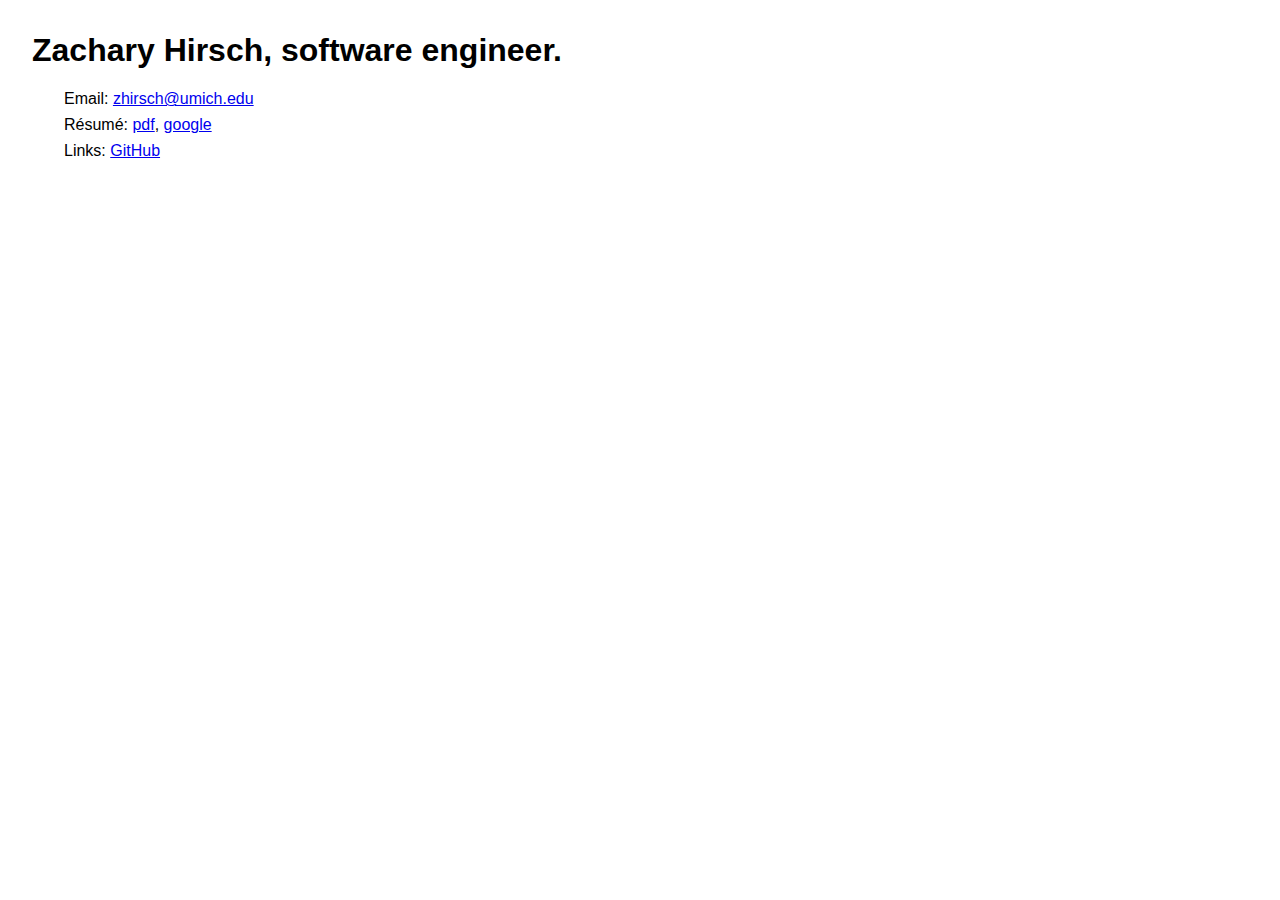
==== www/index.html @ 46bbb8a8 "Initial version of www.zachary-hirsch.com." ====
<!DOCTYPE html>
<html>
  <head>
    <meta http-equiv="Content-Type" content="text/html;charset=utf-8" />
    <title>Zachary Hirsch</title>
    <link rel="stylesheet" type="text/css" href="screen.css" />
  </head>
  <body>
    <h1>Zachary Hirsch, software engineer.</h1>
    <div>
      <p>Email: <a href="mailto:zhirsch@umich.edu">zhirsch@umich.edu</a></p>
      <p>Résumé: <a href="resume.pdf">pdf</a>, <a href="http://goo.gl/GzFT6w">google</a></p>
      <p>Links: <a href="http://www.github.com/zhirsch">GitHub</a></p>
    </div>
  </body>
</html>
---- www/screen.css ----
body {
  font-family: Verdana, sans-serif;
  margin: 2em 2em;
}

p {
  margin: 0.5em 2em;
}
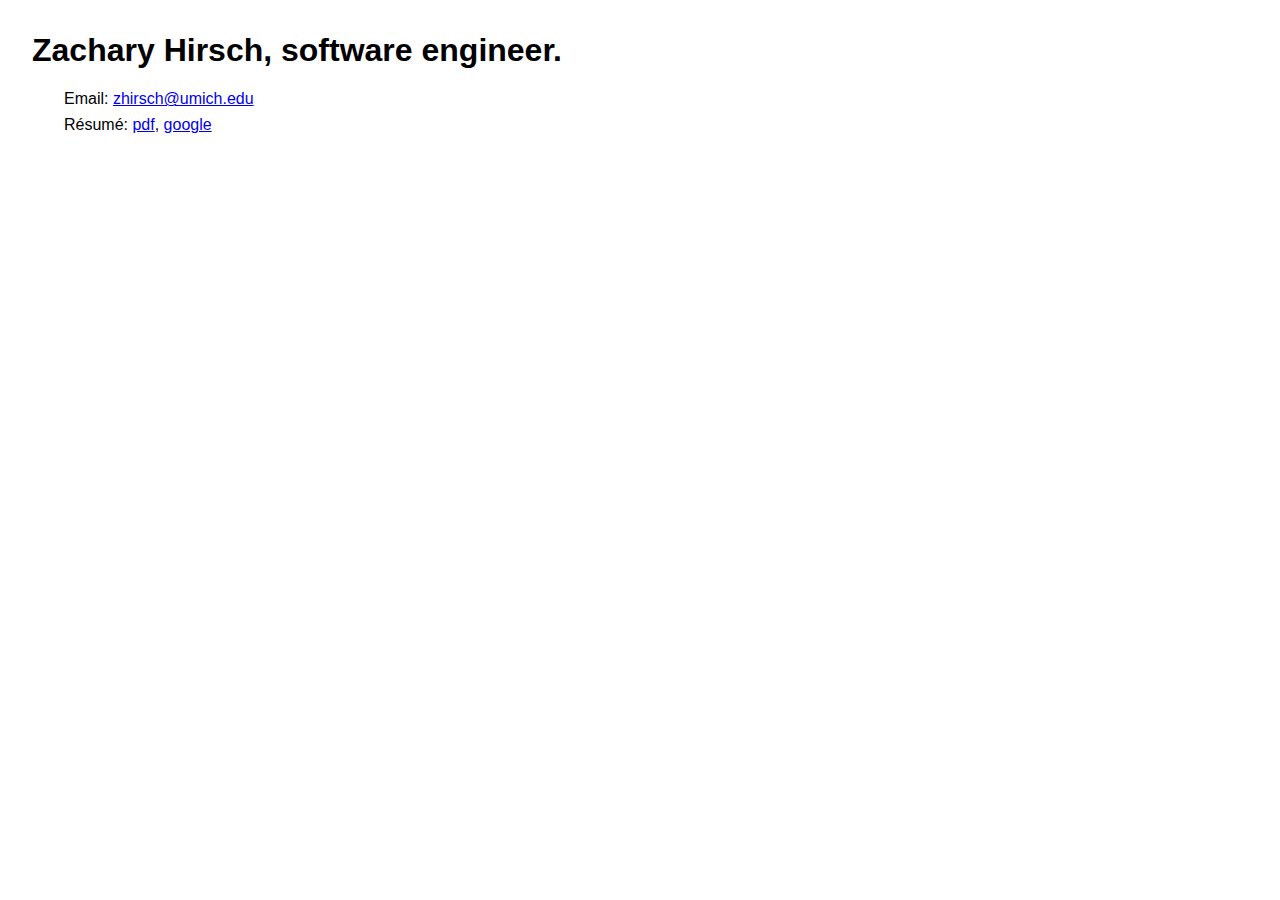
==== commit 438ec0be: "Remove github link." ====
--- a/www/index.html
+++ b/www/index.html
@@ -4,13 +4,22 @@
     <meta http-equiv="Content-Type" content="text/html;charset=utf-8" />
     <title>Zachary Hirsch</title>
     <link rel="stylesheet" type="text/css" href="screen.css" />
+<script>
+  (function(i,s,o,g,r,a,m){i['GoogleAnalyticsObject']=r;i[r]=i[r]||function(){
+  (i[r].q=i[r].q||[]).push(arguments)},i[r].l=1*new Date();a=s.createElement(o),
+  m=s.getElementsByTagName(o)[0];a.async=1;a.src=g;m.parentNode.insertBefore(a,m)
+  })(window,document,'script','//www.google-analytics.com/analytics.js','ga');
+
+  ga('create', 'UA-57943577-1', 'auto');
+  ga('send', 'pageview');
+
+</script>
   </head>
   <body>
     <h1>Zachary Hirsch, software engineer.</h1>
     <div>
       <p>Email: <a href="mailto:zhirsch@umich.edu">zhirsch@umich.edu</a></p>
       <p>Résumé: <a href="resume.pdf">pdf</a>, <a href="http://goo.gl/GzFT6w">google</a></p>
-      <p>Links: <a href="http://www.github.com/zhirsch">GitHub</a></p>
     </div>
   </body>
 </html>
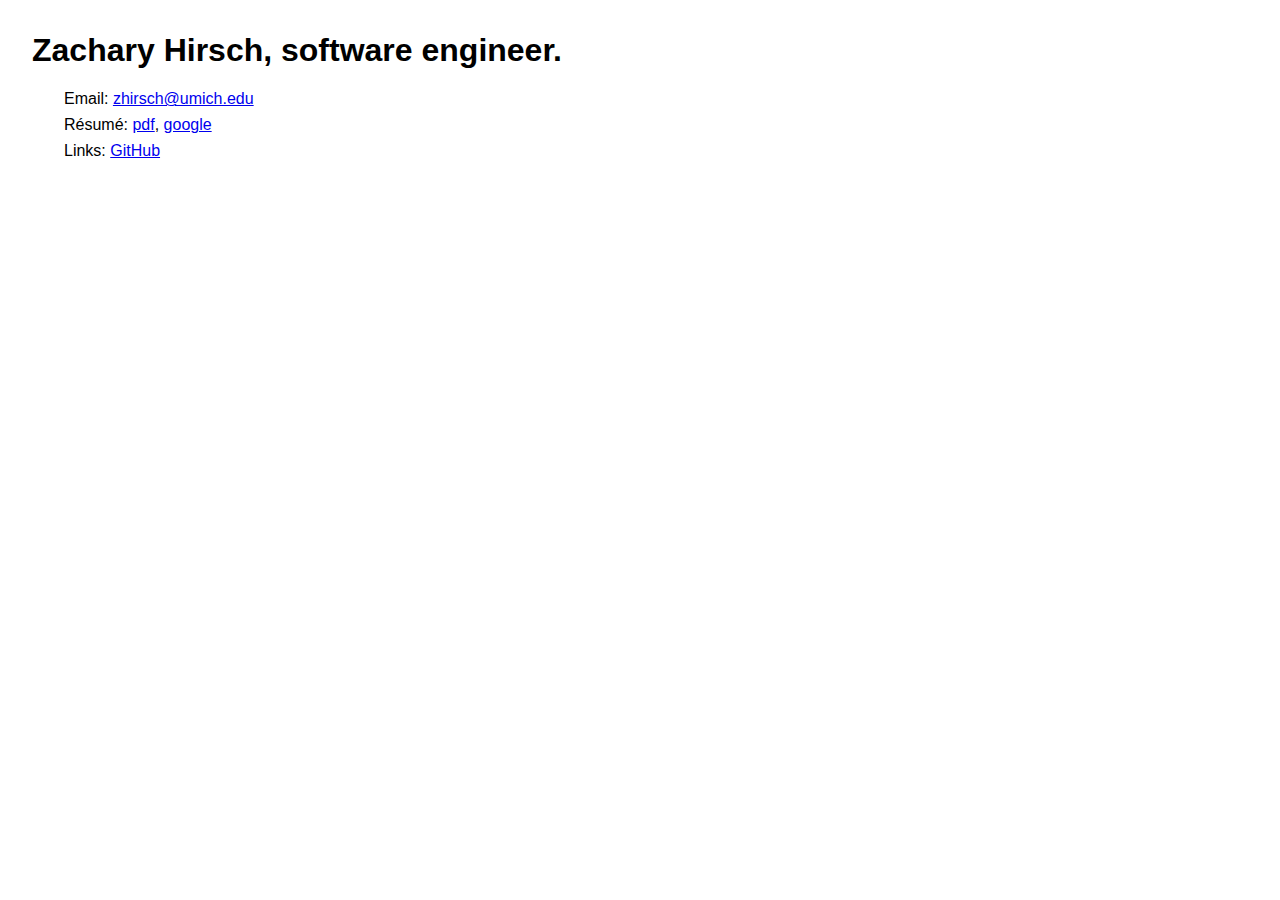
==== commit e181777d: "Revert "Remove github link."" ====
--- a/www/index.html
+++ b/www/index.html
@@ -20,6 +20,7 @@
     <div>
       <p>Email: <a href="mailto:zhirsch@umich.edu">zhirsch@umich.edu</a></p>
       <p>Résumé: <a href="resume.pdf">pdf</a>, <a href="http://goo.gl/GzFT6w">google</a></p>
+      <p>Links: <a href="http://www.github.com/zhirsch">GitHub</a></p>
     </div>
   </body>
 </html>
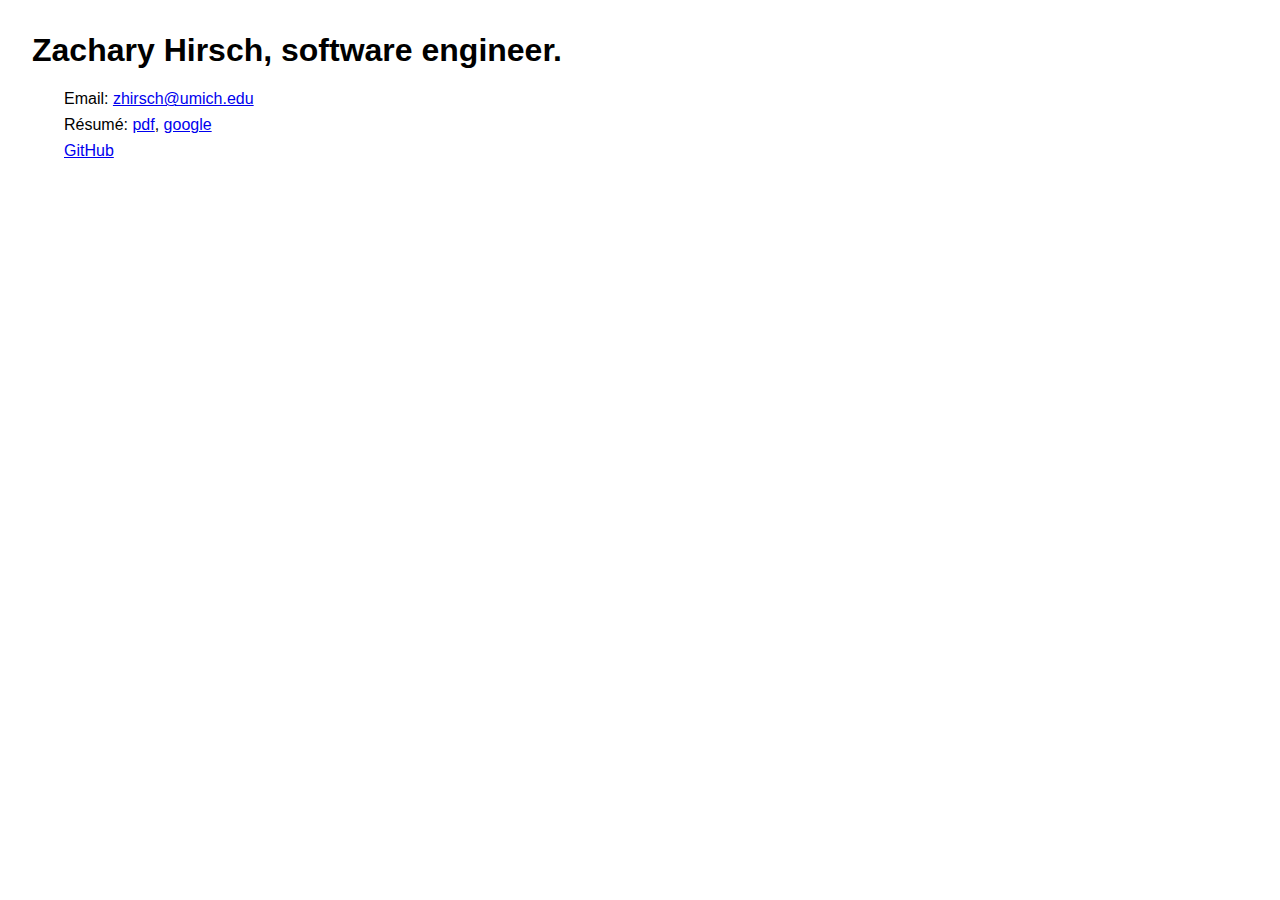
==== commit 76a48ed3: "Change the github link to make it look nicer." ====
--- a/www/index.html
+++ b/www/index.html
@@ -20,7 +20,7 @@
     <div>
       <p>Email: <a href="mailto:zhirsch@umich.edu">zhirsch@umich.edu</a></p>
       <p>Résumé: <a href="resume.pdf">pdf</a>, <a href="http://goo.gl/GzFT6w">google</a></p>
-      <p>Links: <a href="http://www.github.com/zhirsch">GitHub</a></p>
+      <p><a href="http://www.github.com/zhirsch">GitHub</a></p>
     </div>
   </body>
 </html>
